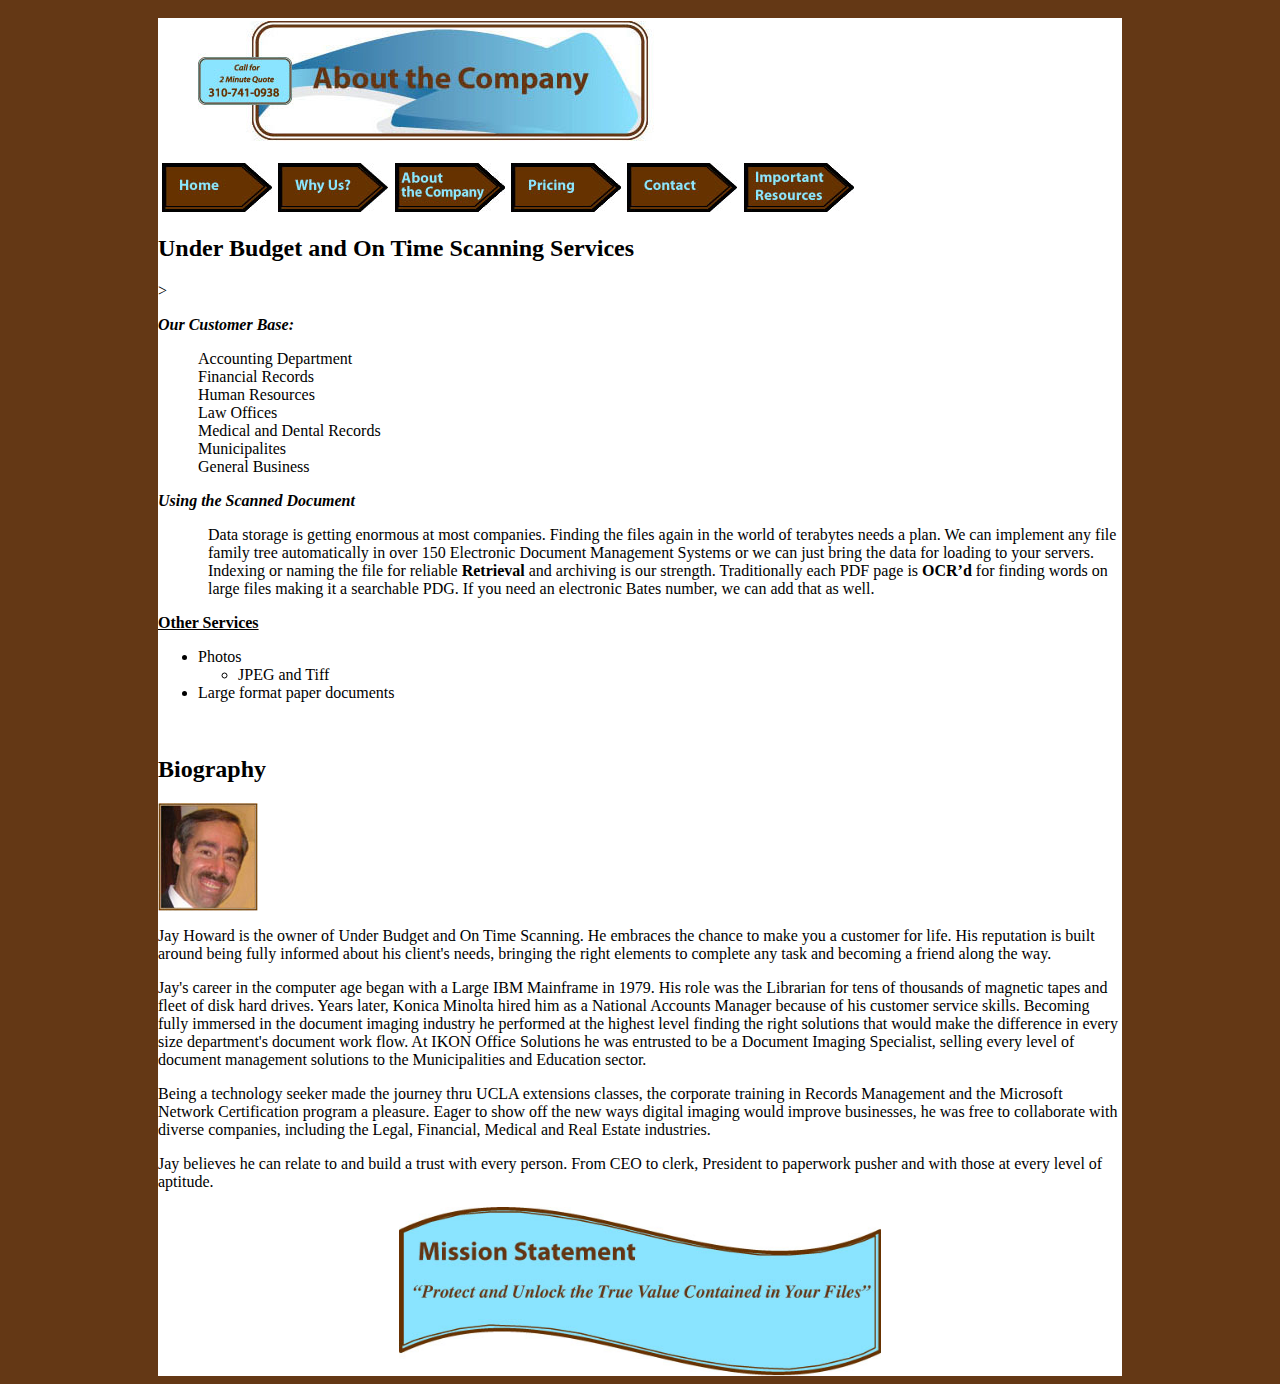
==== about.html @ b7cf5087 "Updated to reflect latest changes in concept design" ====
<html>
<head>
  <title>Under Budget And On Time Scanning
  </title>
  <meta http-equiv="content-type" content="text/html; charset=utf-8" />
  <META name="description" content="Under Budget and On Time Scanning">
  <META name="keywords" content="underbudgetandontimescanning, Under, Budget, Time, Scanning, Jay, Jay Howard, Jason Howard Under Budget">
</head>
<style>
  #mainBody{
    background-color: white;
    display: inline-block;
    margin-left: 150px;
    margin-right: 150px;
    margin-top: 10px;
   /* margin: auto;*/
    }

  #CustomerBase{
    list-style-type: none;
  }

  #UsingTheDoc{
    padding-left: 50px;
  }

  #missionImage{
    display: block;
    margin-right: auto;
    margin-left: auto;
    width: 50%;
  }
</style>
<body  bgcolor="#643815">

  <div id = "mainBody">
  <TABLE BORDER="0" WIDTH="700">

    <tr><td colspan="5"><center><img src="images/Header_About.jpg" border="0"><BR><BR></td></tr>
      <TR>
        <TD width="140"><CENTER><a href="index.html"><img src="images/Button1.jpg" border="0"></a></TD>
        <TD width="140"><CENTER><a href="why.html"><img src="images/Button2.jpg" border="0"></a></TD>
        <TD width="140"><CENTER><a href="about.html"><img src="images/Button3.jpg" border="0"></a></TD>
        <TD width="140"><CENTER><a href="pricing.html"><img src="images/Button4.jpg" border="0"></a></TD>
        <TD width="140"><CENTER><a href="contact.html"><img src="images/Button5.jpg" border="0"></a></TD>
        <TD width="140"><CENTER><a href="important.html"><img src="images/Button6.jpg" border="0"></a></TD>
      </TR>
    </Table>

      <h2>
        Under Budget and On Time Scanning Services
      </h2>>

      <p> <b><i>Our Customer Base:</i></b>
        <ul id = "CustomerBase">
          <li>Accounting Department</li>
          <li>Financial Records</li>
          <li>Human Resources</li>
          <li>Law Offices</li>
          <li>Medical and Dental Records</li>
          <li>Municipalites</li>
          <li>General Business</li>
        </ul>
      </p>

      <p><b><i>Using the Scanned Document</i></b></p>
      <p id = "UsingTheDoc">
        Data storage is getting enormous at most companies. Finding the files again in the world of terabytes needs a plan. We can implement any file family tree automatically in over 150 Electronic Document Management Systems or we can just bring the data for loading to your servers. Indexing or naming the file for reliable <b>Retrieval</b> and archiving is our strength. Traditionally each PDF page is <b>OCR’d</b> for finding words on large files making it a searchable PDG. If you need an electronic Bates number, we can add that as well. 
      </p>

      <p>
        <u><b>Other Services</b></u>
        <ul>
          <li>Photos<ul><li>JPEG and Tiff</li></ul></li>
          <li>Large format paper documents</li>
        </ul>
      </p>
      <br>

      <div>
          <h2>Biography</h2>
          <img src = "images/face.jpg" align = "top">
        
        <p>Jay Howard is the owner of Under Budget and On Time Scanning. He embraces the chance to make you a customer for life. His reputation is built around being fully informed about his client's needs, bringing the right elements to complete any task and becoming a friend along the way.   
        </p>

        <p>Jay's career in the computer age began with a Large IBM Mainframe in 1979. His role was the Librarian for tens of thousands of magnetic tapes and fleet of disk hard drives. Years later, Konica Minolta hired him as a National Accounts Manager because of his customer service skills. Becoming fully immersed in the document imaging industry he performed at the highest level finding the right solutions that would make the difference in every size department's document work flow. At IKON Office Solutions he was entrusted to be a Document Imaging Specialist, selling every level of document management solutions to the Municipalities and Education sector. 
        </p>

        <p>Being a technology seeker made the journey thru UCLA extensions classes, the corporate  training in Records Management and the Microsoft Network Certification program a pleasure. Eager to show off the new ways digital imaging would improve businesses, he was free to collaborate with diverse companies, including the Legal, Financial, Medical and Real Estate industries. 
        </p>

        <p>Jay believes he can relate to and build a trust with every person. From CEO to clerk, President to paperwork pusher and with those at every level of aptitude. 
        </p>

        </div>

        <img src = "images/mission.jpg" id = "missionImage">




  </div>

                

<script type="text/javascript">
    var _gaq = _gaq || [];
    _gaq.push(['_setAccount', 'UA-22197572-1']);
    _gaq.push(['_trackPageview']);
    (function() {
    var ga = document.createElement('script'); ga.type = 'text/javascript'; ga.async = true;
    ga.src = ('https:' == document.location.protocol ? 'https://ssl' : 'http://www') + '.google-analytics.com/ga.js';
    var s = document.getElementsByTagName('script')[0]; s.parentNode.insertBefore(ga, s);
    })();
    </script>
  </body>
</html>
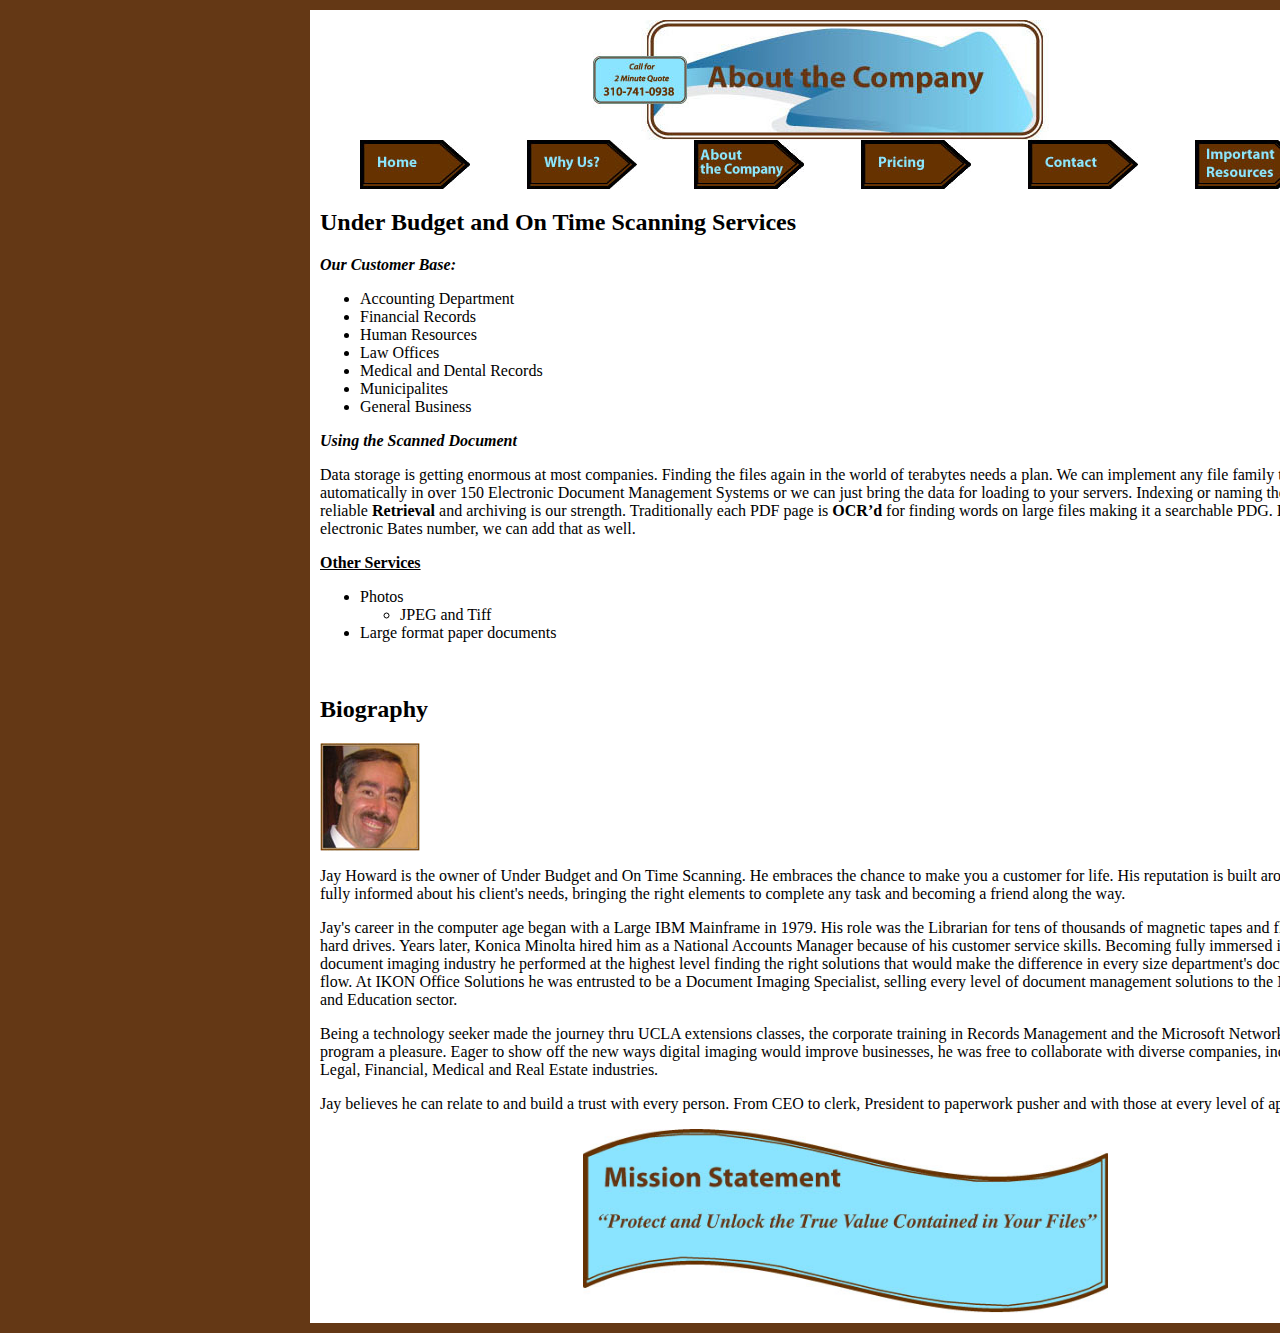
==== commit a5b6135f: "Consistent Nav bar, centered bodies" ====
--- a/about.html
+++ b/about.html
@@ -6,51 +6,27 @@
   <meta http-equiv="content-type" content="text/html; charset=utf-8" />
   <META name="description" content="Under Budget and On Time Scanning">
   <META name="keywords" content="underbudgetandontimescanning, Under, Budget, Time, Scanning, Jay, Jay Howard, Jason Howard Under Budget">
+  <link rel = "stylesheet" type = "text/css" href = "styles/styles.css">
 </head>
-<style>
-  #mainBody{
-    background-color: white;
-    display: inline-block;
-    margin-left: 150px;
-    margin-right: 150px;
-    margin-top: 10px;
-   /* margin: auto;*/
-    }
 
-  #CustomerBase{
-    list-style-type: none;
-  }
-
-  #UsingTheDoc{
-    padding-left: 50px;
-  }
-
-  #missionImage{
-    display: block;
-    margin-right: auto;
-    margin-left: auto;
-    width: 50%;
-  }
-</style>
 <body  bgcolor="#643815">
 
   <div id = "mainBody">
-  <TABLE BORDER="0" WIDTH="700">
-
-    <tr><td colspan="5"><center><img src="images/Header_About.jpg" border="0"><BR><BR></td></tr>
-      <TR>
-        <TD width="140"><CENTER><a href="index.html"><img src="images/Button1.jpg" border="0"></a></TD>
-        <TD width="140"><CENTER><a href="why.html"><img src="images/Button2.jpg" border="0"></a></TD>
-        <TD width="140"><CENTER><a href="about.html"><img src="images/Button3.jpg" border="0"></a></TD>
-        <TD width="140"><CENTER><a href="pricing.html"><img src="images/Button4.jpg" border="0"></a></TD>
-        <TD width="140"><CENTER><a href="contact.html"><img src="images/Button5.jpg" border="0"></a></TD>
-        <TD width="140"><CENTER><a href="important.html"><img src="images/Button6.jpg" border="0"></a></TD>
-      </TR>
-    </Table>
+  <header align = "center"><img src="images/Header_About.jpg" border="0"></header>
+    <div id = "navbar">
+    <ul>
+      <li><a href="index.html"><img src="images/Button1.jpg" border="0"></a></li>
+      <li><a href="why.html"><img src="images/Button2.jpg" border="0"></a></li>
+      <li><a href="about.html"><img src="images/Button3.jpg" border="0"></a></li>
+      <li><a href="pricing.html"><img src="images/Button4.jpg" border="0"></a></li>
+      <li><a href="contact.html"><img src="images/Button5.jpg" border="0"></a></li>
+      <li><a href="important.html"><img src="images/Button6.jpg" border="0"></a></li>
+    </ul>
+    </div>
 
       <h2>
         Under Budget and On Time Scanning Services
-      </h2>>
+      </h2>
 
       <p> <b><i>Our Customer Base:</i></b>
         <ul id = "CustomerBase">
@@ -97,6 +73,7 @@
         </div>
 
         <img src = "images/mission.jpg" id = "missionImage">
+      </div>
 
 
 
--- a/styles/styles.css
+++ b/styles/styles.css
@@ -0,0 +1,89 @@
+html {
+    display: table;
+    margin: auto;
+}
+
+body {
+    display: table-cell;
+    vertical-align: middle;
+}
+
+#mainBody{
+    background-color: white;
+    display: inline-block;
+    margin-left: 310px;
+    margin-right: 310px;
+    margin-top: 10px;
+    margin-bottom: 10px;
+    padding: 10px;
+    min-width: 1050px;
+    }
+
+.guarantee{
+    border-color: #592C02;
+    border-style: solid;
+    background-color: #8AE4FF;
+    border-radius: 15px;
+/*      display: inline-block;
+*/      border-width: 3px;
+    margin: 0 auto;
+    width: 50%;
+    text-align: center;
+
+}
+
+#free{
+    display: block;
+    margin-right: auto;
+    margin-left: auto;
+    width: 37%;
+}
+
+#medical td, #medical th{
+    border: 1px solid black;
+    padding: 12px;
+}
+#medical{
+    border-collapse: collapse;
+    margin: 10px;
+
+}
+
+/*#navbar{
+    text-align: center;
+}
+
+#navbar ul{
+    display: inline-block;
+    margin: 0 auto;
+    list-style-type: none;
+
+}
+
+#navbar li{
+    float: left;
+    padding-left: 30px;
+    padding-right: 30px;
+
+}*/
+
+#navbar ul {
+    display: flex;
+    align-items: stretch; /* Default */
+    justify-content: space-between;
+    width: 90%;
+    margin: 0;
+
+}
+#navbar li {
+    display: block;
+    flex: 0 1 auto; /* Default */
+    list-style-type: none;
+}
+
+#missionImage{
+display: block;
+margin-right: auto;
+margin-left: auto;
+width: 50%;
+  }
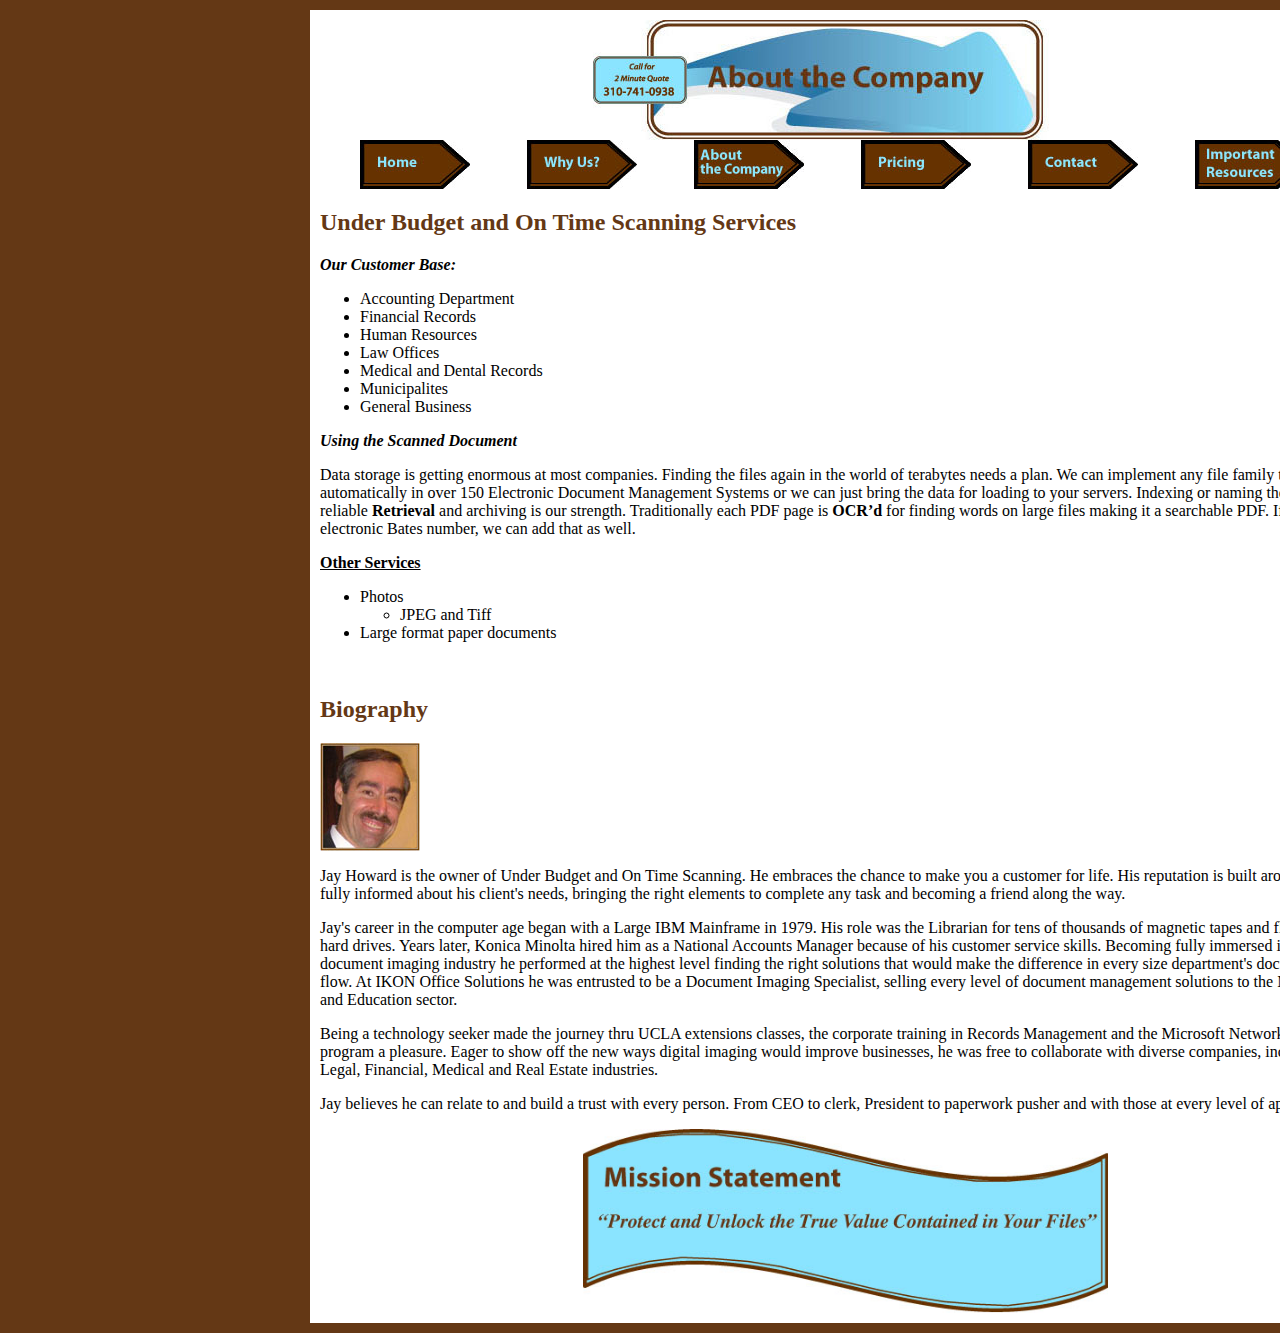
==== commit 0145715a: "Fixed some typos and made requested changes" ====
--- a/about.html
+++ b/about.html
@@ -42,7 +42,7 @@
 
       <p><b><i>Using the Scanned Document</i></b></p>
       <p id = "UsingTheDoc">
-        Data storage is getting enormous at most companies. Finding the files again in the world of terabytes needs a plan. We can implement any file family tree automatically in over 150 Electronic Document Management Systems or we can just bring the data for loading to your servers. Indexing or naming the file for reliable <b>Retrieval</b> and archiving is our strength. Traditionally each PDF page is <b>OCR’d</b> for finding words on large files making it a searchable PDG. If you need an electronic Bates number, we can add that as well. 
+        Data storage is getting enormous at most companies. Finding the files again in the world of terabytes needs a plan. We can implement any file family tree automatically in over 150 Electronic Document Management Systems or we can just bring the data for loading to your servers. Indexing or naming the file for reliable <b>Retrieval</b> and archiving is our strength. Traditionally each PDF page is <b>OCR’d</b> for finding words on large files making it a searchable PDF. If you need an electronic Bates number, we can add that as well. 
       </p>
 
       <p>
--- a/styles/styles.css
+++ b/styles/styles.css
@@ -6,6 +6,10 @@
 body {
     display: table-cell;
     vertical-align: middle;
+}
+
+h2{
+    color: #643815;
 }
 
 #mainBody{
@@ -27,16 +31,30 @@
 /*      display: inline-block;
 */      border-width: 3px;
     margin: 0 auto;
-    width: 50%;
+    width: 40%;
     text-align: center;
 
 }
+
+#guaranteebox{
+
+    border-style: solid;
+    background-color:  #592C02;;
+    border-radius: 15px;
+/*      display: inline-block;
+*/      border-width: 3px;
+    margin: 0 auto;
+    width: 40%;
+    text-align: center;
+    
+
+    }
 
 #free{
     display: block;
     margin-right: auto;
     margin-left: auto;
-    width: 37%;
+    width: 48%;
 }
 
 #medical td, #medical th{
